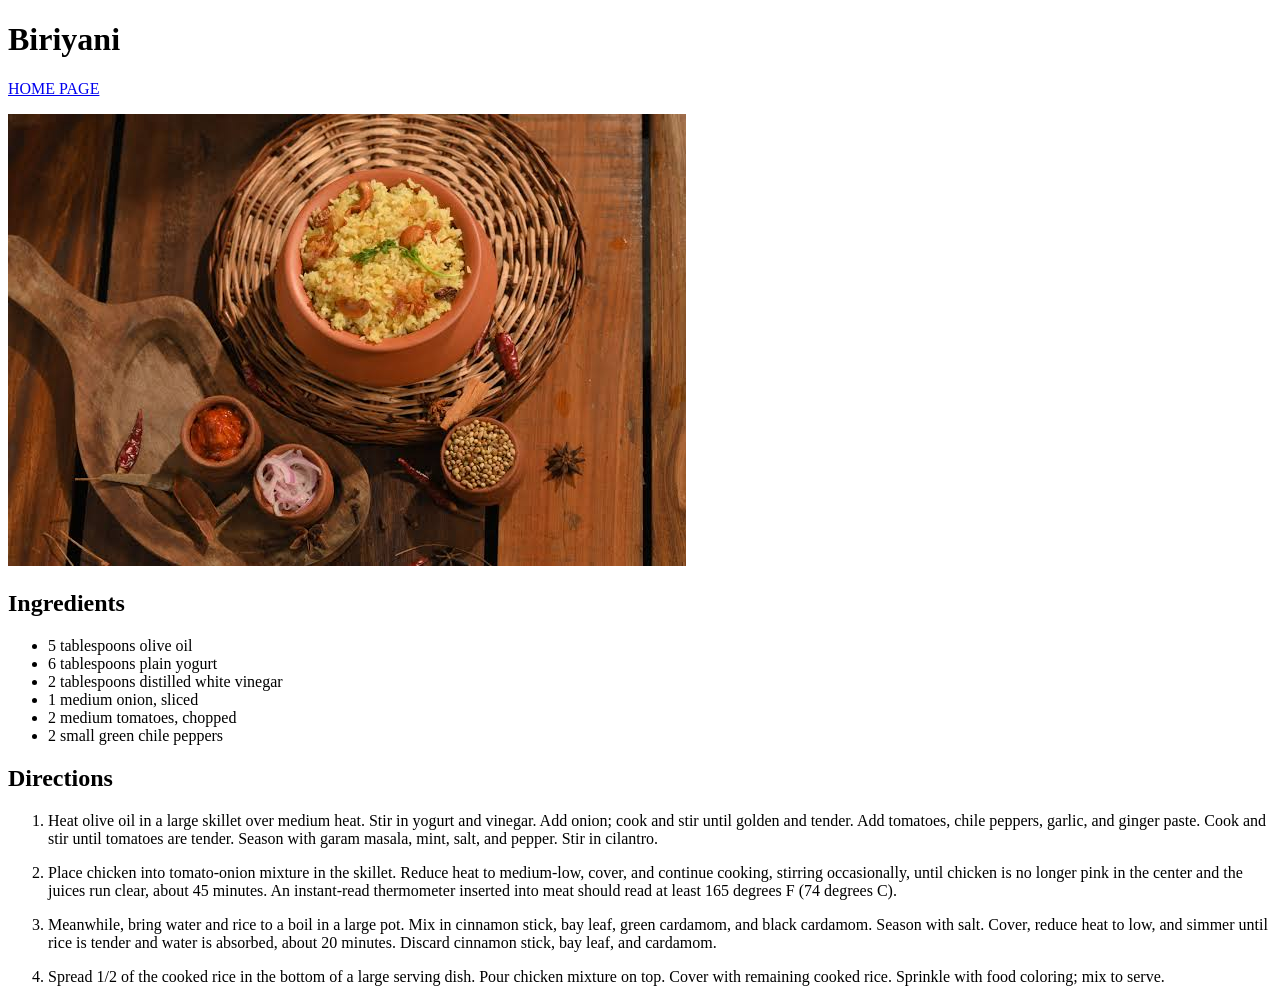
==== recipes/biriyani.html @ d6451377 "biriyani recipe is added and linked to homepage" ====
<!DOCTYPE html>
<html lang="en">

<head>
    <meta charset="UTF-8">
    <meta name="viewport" content="width=device-width, initial-scale=1.0">
    <title>Biriyani</title>
</head>

<body>
    <h1>Biriyani</h1>
    <p><a href="../index.html">HOME PAGE</a></p>
    <img src="../images/Biriyani.jpeg" alt="an image of biryani">
    <h2>Ingredients</h2>
    <ul>
        <li>5 tablespoons olive oil</li>
        <li>6 tablespoons plain yogurt</li>
        <li>2 tablespoons distilled white vinegar</li>
        <li>1 medium onion, sliced</li>
        <li>2 medium tomatoes, chopped</li>
        <li>2 small green chile peppers</li>
    </ul>
    <h2>Directions</h2>
    <ol>
        <li>Heat olive oil in a large skillet over medium heat. Stir in yogurt and vinegar. Add onion; cook and stir
            until golden and tender. Add tomatoes, chile peppers, garlic, and ginger paste. Cook and stir until tomatoes
            are tender. Season with garam masala, mint, salt, and pepper. Stir in cilantro.</li>
            <p></p>
        <li>Place chicken into tomato-onion mixture in the skillet. Reduce heat to medium-low, cover, and continue
            cooking, stirring occasionally, until chicken is no longer pink in the center and the juices run clear,
            about 45 minutes. An instant-read thermometer inserted into meat should read at least 165 degrees F (74
            degrees C).</li>
        <p></p>
        
        <li>Meanwhile, bring water and rice to a boil in a large pot. Mix in cinnamon stick, bay leaf, green cardamom,
            and black cardamom. Season with salt. Cover, reduce heat to low, and simmer until rice is tender and water
            is absorbed, about 20 minutes. Discard cinnamon stick, bay leaf, and cardamom.

        </li>
        <p></p>
        <li>Spread 1/2 of the cooked rice in the bottom of a large serving dish. Pour chicken mixture on top. Cover with
            remaining cooked rice. Sprinkle with food coloring; mix to serve.

        </li>
    </ol>

</body>

</html>
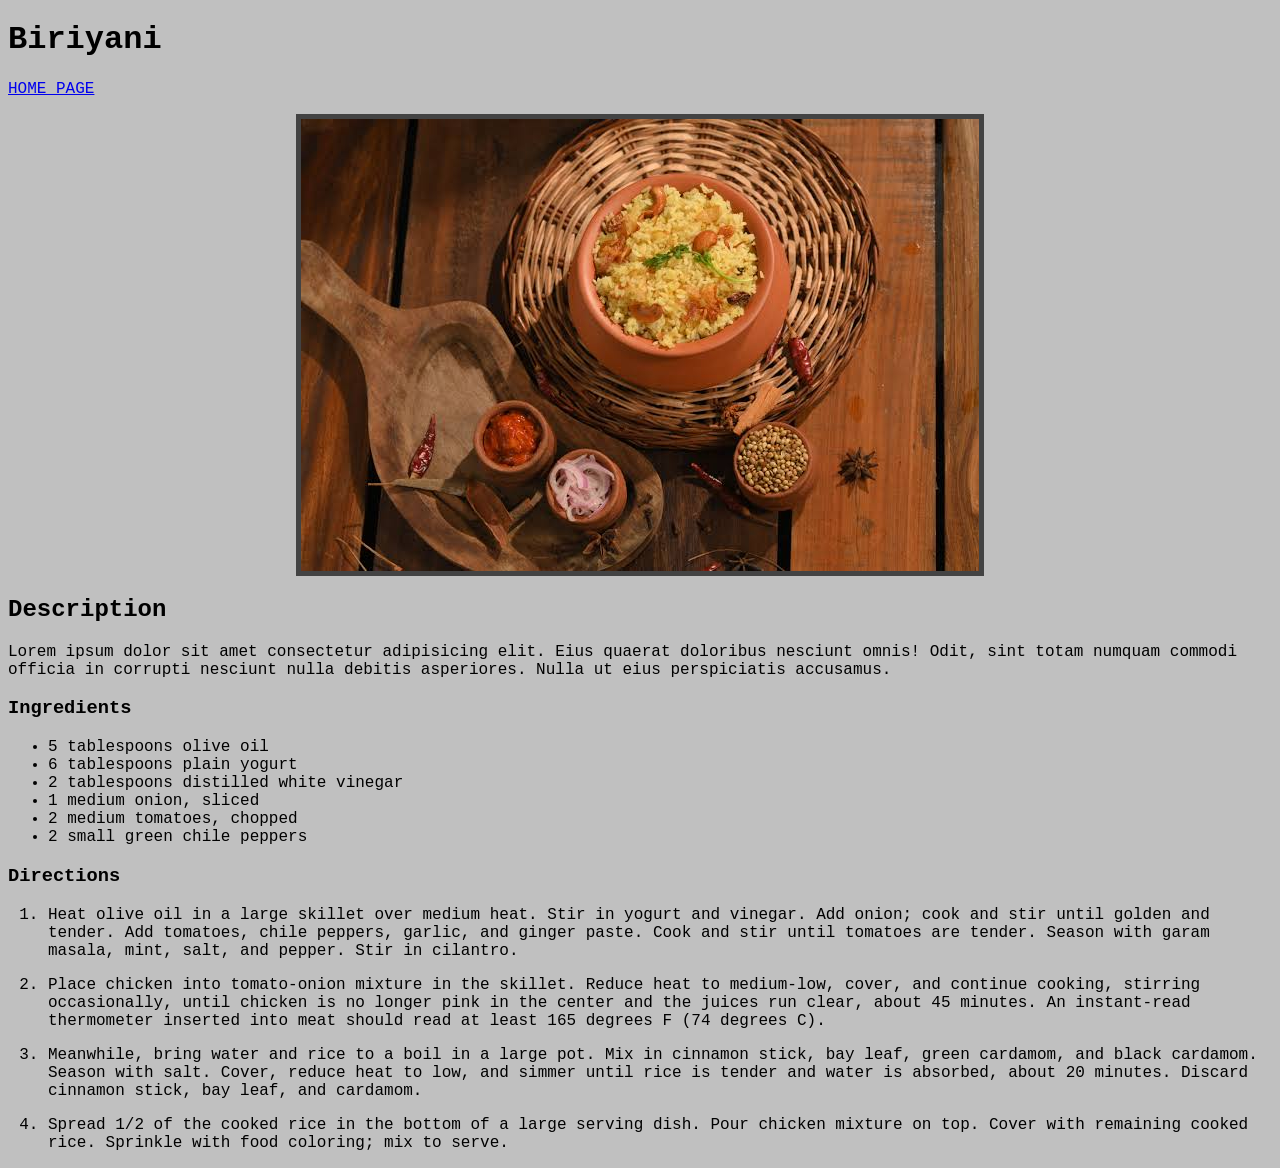
==== commit 5821b2ad: "added minimal css" ====
--- a/recipes/biriyani.html
+++ b/recipes/biriyani.html
@@ -5,13 +5,17 @@
     <meta charset="UTF-8">
     <meta name="viewport" content="width=device-width, initial-scale=1.0">
     <title>Biriyani</title>
+    <link rel="stylesheet" href="../styles.css">
 </head>
 
 <body>
     <h1>Biriyani</h1>
     <p><a href="../index.html">HOME PAGE</a></p>
     <img src="../images/Biriyani.jpeg" alt="an image of biryani">
-    <h2>Ingredients</h2>
+    <h2>Description</h2>
+    <p>Lorem ipsum dolor sit amet consectetur adipisicing elit. Eius quaerat doloribus nesciunt omnis! Odit, 
+        sint totam numquam commodi officia in corrupti nesciunt nulla debitis asperiores. Nulla ut eius perspiciatis accusamus.</p>
+    <h3>Ingredients</h3>
     <ul>
         <li>5 tablespoons olive oil</li>
         <li>6 tablespoons plain yogurt</li>
@@ -20,7 +24,7 @@
         <li>2 medium tomatoes, chopped</li>
         <li>2 small green chile peppers</li>
     </ul>
-    <h2>Directions</h2>
+    <h3>Directions</h3>
     <ol>
         <li>Heat olive oil in a large skillet over medium heat. Stir in yogurt and vinegar. Add onion; cook and stir
             until golden and tender. Add tomatoes, chile peppers, garlic, and ginger paste. Cook and stir until tomatoes
--- a/styles.css
+++ b/styles.css
@@ -0,0 +1,24 @@
+*{
+    
+    font-family: 'Courier New', Courier, monospace;
+    
+}
+.index_main_heading{
+    text-align: center;
+}
+img{
+    display: block;
+    margin: auto;
+    border: 5px solid rgba(54, 54, 54, 0.9);
+}
+
+body{
+    background-color: rgb(192,192,192);
+}
+.index_ol{
+    font-size: larger;
+    
+}
+.index_ol a{
+    color: black;
+}
